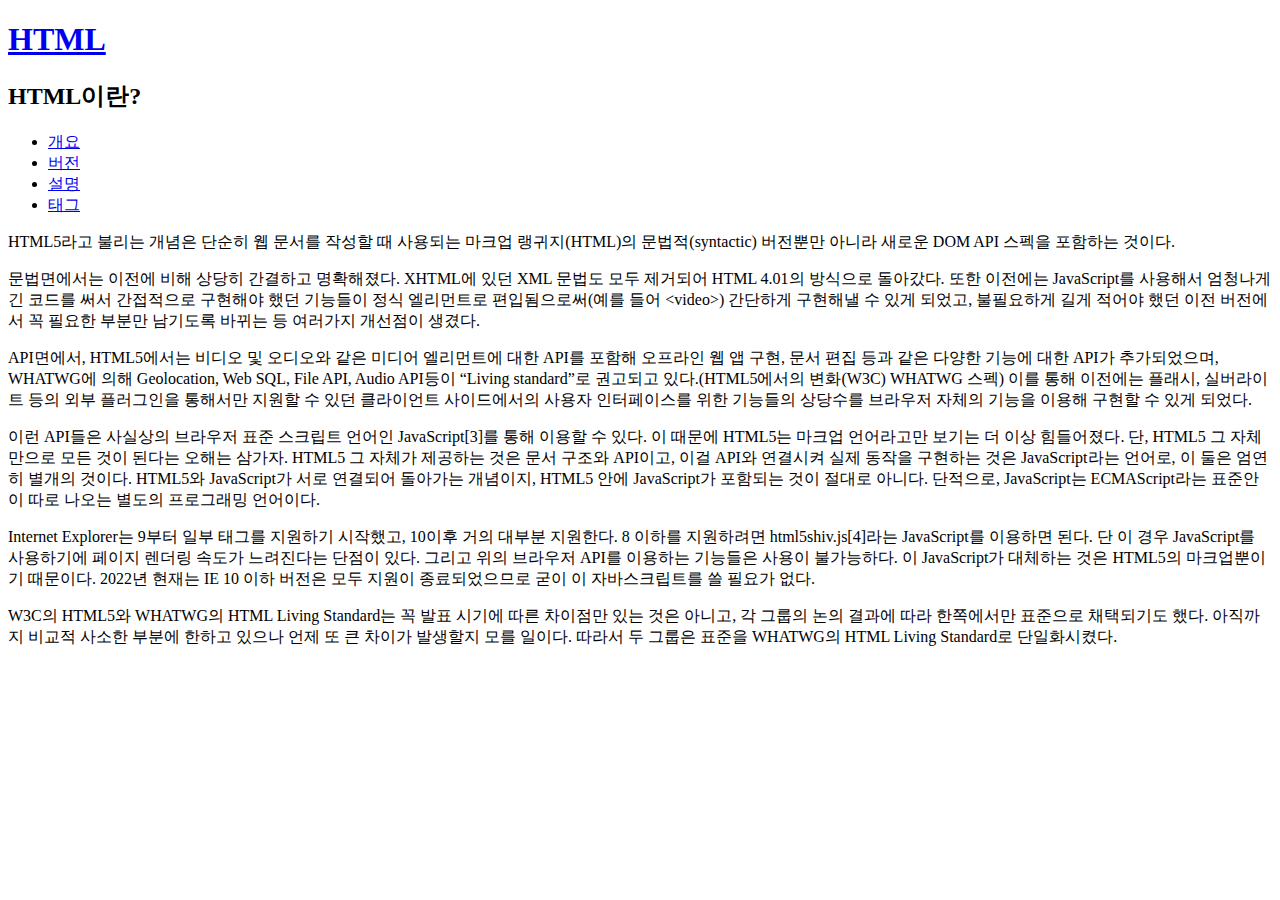
==== explanation.html @ bf13ae01 "Add files via upload" ====
<!DOCTYPE html>
<html>
    <head>
        <title>HTML에 대하여</title>
        <meta charset="UTF-8">
    </head>

    <body>
        <header>
            <h1><a href="main.html">HTML</a></h1>
            <h2>HTML이란?</h2>
            <nav>
                <ul>
                    <li><a href="outline.html">개요</a></li>
                    <li><a href="version.html">버전</a></li>
                    <li><a href="explanation.html">설명<a></li>
                    <li><a href="tag.html">태그<a></li>
                </ul>
            </nav>
        </header>
        <main>
            <article>
                <p>HTML5라고 불리는 개념은 단순히 웹 문서를 작성할 때 사용되는 마크업 랭귀지(HTML)의 문법적(syntactic) 버전뿐만 아니라 새로운 DOM API 스펙을 포함하는 것이다.</p>
                <p>문법면에서는 이전에 비해 상당히 간결하고 명확해졌다. XHTML에 있던 XML 문법도 모두 제거되어 HTML 4.01의 방식으로 돌아갔다. 또한 이전에는 JavaScript를 사용해서 엄청나게 긴 코드를 써서 간접적으로 구현해야 했던 기능들이 정식 엘리먼트로 편입됨으로써(예를 들어 &lt;video&gt;) 간단하게 구현해낼 수 있게 되었고, 불필요하게 길게 적어야 했던 이전 버전에서 꼭 필요한 부분만 남기도록 바뀌는 등 여러가지 개선점이 생겼다.</p>
                <p>API면에서, HTML5에서는 비디오 및 오디오와 같은 미디어 엘리먼트에 대한 API를 포함해 오프라인 웹 앱 구현, 문서 편집 등과 같은 다양한 기능에 대한 API가 추가되었으며, WHATWG에 의해 Geolocation, Web SQL, File API, Audio API등이 “Living standard”로 권고되고 있다.(HTML5에서의 변화(W3C) WHATWG 스펙) 이를 통해 이전에는 플래시, 실버라이트 등의 외부 플러그인을 통해서만 지원할 수 있던 클라이언트 사이드에서의 사용자 인터페이스를 위한 기능들의 상당수를 브라우저 자체의 기능을 이용해 구현할 수 있게 되었다.</p>
                <p>이런 API들은 사실상의 브라우저 표준 스크립트 언어인 JavaScript[3]를 통해 이용할 수 있다. 이 때문에 HTML5는 마크업 언어라고만 보기는 더 이상 힘들어졌다. 단, HTML5 그 자체만으로 모든 것이 된다는 오해는 삼가자. HTML5 그 자체가 제공하는 것은 문서 구조와 API이고, 이걸 API와 연결시켜 실제 동작을 구현하는 것은 JavaScript라는 언어로, 이 둘은 엄연히 별개의 것이다. HTML5와 JavaScript가 서로 연결되어 돌아가는 개념이지, HTML5 안에 JavaScript가 포함되는 것이 절대로 아니다. 단적으로, JavaScript는 ECMAScript라는 표준안이 따로 나오는 별도의 프로그래밍 언어이다.</p>
                <p>Internet Explorer는 9부터 일부 태그를 지원하기 시작했고, 10이후 거의 대부분 지원한다. 8 이하를 지원하려면 html5shiv.js[4]라는 JavaScript를 이용하면 된다. 단 이 경우 JavaScript를 사용하기에 페이지 렌더링 속도가 느려진다는 단점이 있다. 그리고 위의 브라우저 API를 이용하는 기능들은 사용이 불가능하다. 이 JavaScript가 대체하는 것은 HTML5의 마크업뿐이기 때문이다. 2022년 현재는 IE 10 이하 버전은 모두 지원이 종료되었으므로 굳이 이 자바스크립트를 쓸 필요가 없다.</p>
                <p>W3C의 HTML5와 WHATWG의 HTML Living Standard는 꼭 발표 시기에 따른 차이점만 있는 것은 아니고, 각 그룹의 논의 결과에 따라 한쪽에서만 표준으로 채택되기도 했다. 아직까지 비교적 사소한 부분에 한하고 있으나 언제 또 큰 차이가 발생할지 모를 일이다. 따라서 두 그룹은 표준을 WHATWG의 HTML Living Standard로 단일화시켰다.</p>
            </article>
        </main>
        
    </body>
</html>
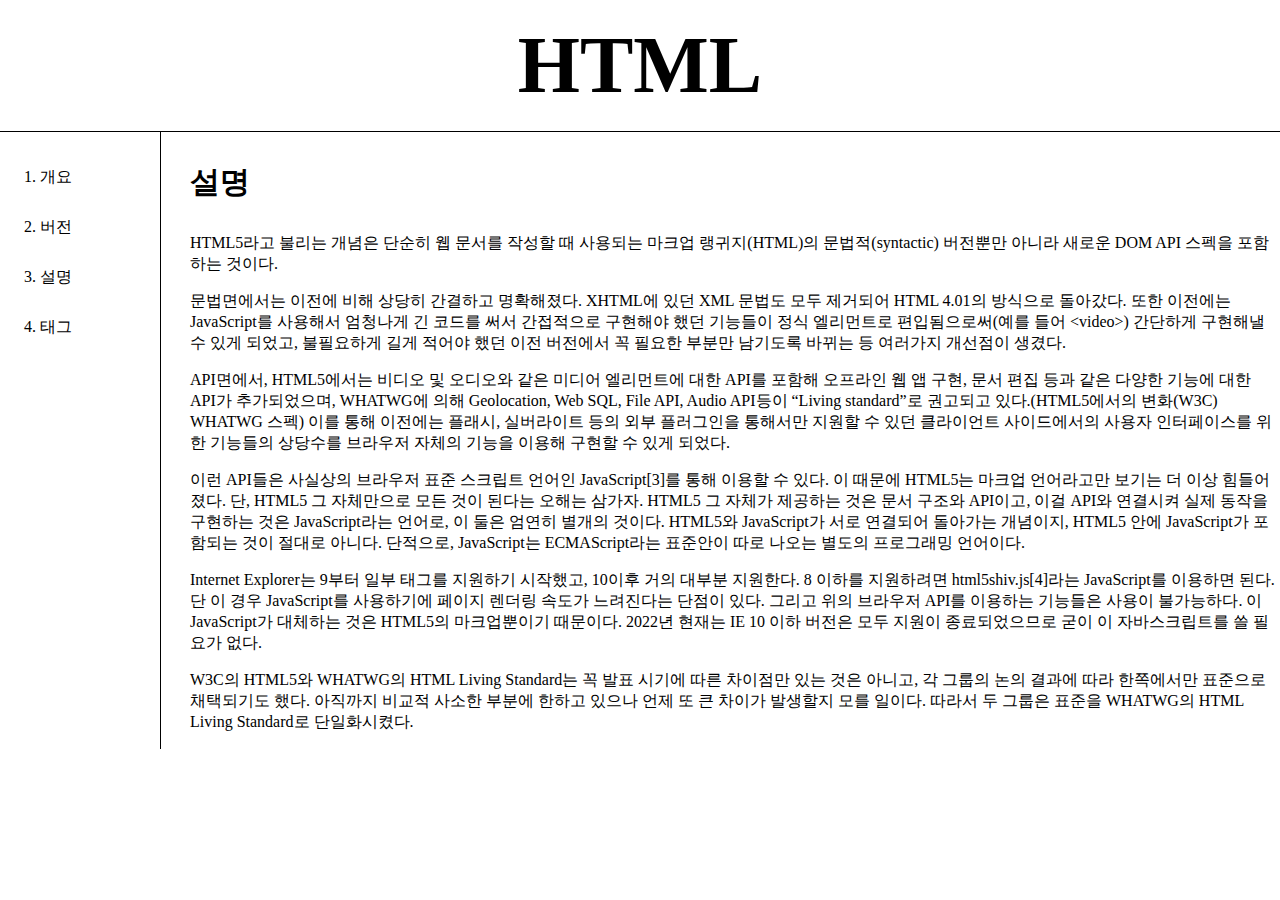
==== commit f7a3f362: "01.06 수정" ====
--- a/explanation.html
+++ b/explanation.html
@@ -3,31 +3,75 @@
     <head>
         <title>HTML에 대하여</title>
         <meta charset="UTF-8">
+        <style>
+            body{
+                margin: 0px;
+            }
+            a{
+                color: black;
+                text-decoration: none;
+            }
+            h1{
+                text-align: center;
+                font-size: 80px;
+                border-bottom: 1px solid black;
+                margin: 0px;
+                padding: 20px;
+            }
+            ol{
+                border-right:1px solid black;
+                width:100px;
+                margin:0px;
+                padding:20px;
+                line-height: 50px;
+            }
+            #grid{
+                display:grid;
+                grid-template-columns:150px 1fr;
+            }
+            #article{
+                padding-left: 40px;
+            }
+            #grid ol{
+                padding-left: 40px;
+            }
+            h3{
+                font-size: 30px;
+            }
+           
+            
+        </style>
     </head>
 
     <body>
-        <header>
-            <h1><a href="main.html">HTML</a></h1>
-            <h2>HTML이란?</h2>
-            <nav>
-                <ul>
-                    <li><a href="outline.html">개요</a></li>
-                    <li><a href="version.html">버전</a></li>
-                    <li><a href="explanation.html">설명<a></li>
-                    <li><a href="tag.html">태그<a></li>
-                </ul>
-            </nav>
-        </header>
-        <main>
-            <article>
+        
+        <h1><a href="index.html">HTML</a></h1>
+
+        <div id="grid">
+            
+            <ol>
+                <li><a href="outline.html">개요</a></li>
+                <li><a href="version.html">버전</a></li>
+                <li><a href="explanation.html">설명<a></li>
+                <li><a href="tag.html">태그<a></li>
+            </ol>
+            
+
+
+            <div id="article">
+                <h3>설명</h3>
                 <p>HTML5라고 불리는 개념은 단순히 웹 문서를 작성할 때 사용되는 마크업 랭귀지(HTML)의 문법적(syntactic) 버전뿐만 아니라 새로운 DOM API 스펙을 포함하는 것이다.</p>
                 <p>문법면에서는 이전에 비해 상당히 간결하고 명확해졌다. XHTML에 있던 XML 문법도 모두 제거되어 HTML 4.01의 방식으로 돌아갔다. 또한 이전에는 JavaScript를 사용해서 엄청나게 긴 코드를 써서 간접적으로 구현해야 했던 기능들이 정식 엘리먼트로 편입됨으로써(예를 들어 &lt;video&gt;) 간단하게 구현해낼 수 있게 되었고, 불필요하게 길게 적어야 했던 이전 버전에서 꼭 필요한 부분만 남기도록 바뀌는 등 여러가지 개선점이 생겼다.</p>
                 <p>API면에서, HTML5에서는 비디오 및 오디오와 같은 미디어 엘리먼트에 대한 API를 포함해 오프라인 웹 앱 구현, 문서 편집 등과 같은 다양한 기능에 대한 API가 추가되었으며, WHATWG에 의해 Geolocation, Web SQL, File API, Audio API등이 “Living standard”로 권고되고 있다.(HTML5에서의 변화(W3C) WHATWG 스펙) 이를 통해 이전에는 플래시, 실버라이트 등의 외부 플러그인을 통해서만 지원할 수 있던 클라이언트 사이드에서의 사용자 인터페이스를 위한 기능들의 상당수를 브라우저 자체의 기능을 이용해 구현할 수 있게 되었다.</p>
                 <p>이런 API들은 사실상의 브라우저 표준 스크립트 언어인 JavaScript[3]를 통해 이용할 수 있다. 이 때문에 HTML5는 마크업 언어라고만 보기는 더 이상 힘들어졌다. 단, HTML5 그 자체만으로 모든 것이 된다는 오해는 삼가자. HTML5 그 자체가 제공하는 것은 문서 구조와 API이고, 이걸 API와 연결시켜 실제 동작을 구현하는 것은 JavaScript라는 언어로, 이 둘은 엄연히 별개의 것이다. HTML5와 JavaScript가 서로 연결되어 돌아가는 개념이지, HTML5 안에 JavaScript가 포함되는 것이 절대로 아니다. 단적으로, JavaScript는 ECMAScript라는 표준안이 따로 나오는 별도의 프로그래밍 언어이다.</p>
                 <p>Internet Explorer는 9부터 일부 태그를 지원하기 시작했고, 10이후 거의 대부분 지원한다. 8 이하를 지원하려면 html5shiv.js[4]라는 JavaScript를 이용하면 된다. 단 이 경우 JavaScript를 사용하기에 페이지 렌더링 속도가 느려진다는 단점이 있다. 그리고 위의 브라우저 API를 이용하는 기능들은 사용이 불가능하다. 이 JavaScript가 대체하는 것은 HTML5의 마크업뿐이기 때문이다. 2022년 현재는 IE 10 이하 버전은 모두 지원이 종료되었으므로 굳이 이 자바스크립트를 쓸 필요가 없다.</p>
                 <p>W3C의 HTML5와 WHATWG의 HTML Living Standard는 꼭 발표 시기에 따른 차이점만 있는 것은 아니고, 각 그룹의 논의 결과에 따라 한쪽에서만 표준으로 채택되기도 했다. 아직까지 비교적 사소한 부분에 한하고 있으나 언제 또 큰 차이가 발생할지 모를 일이다. 따라서 두 그룹은 표준을 WHATWG의 HTML Living Standard로 단일화시켰다.</p>
-            </article>
-        </main>
+            
+            </div>
+        </div>
+        
+
+                 
         
     </body>
 </html>